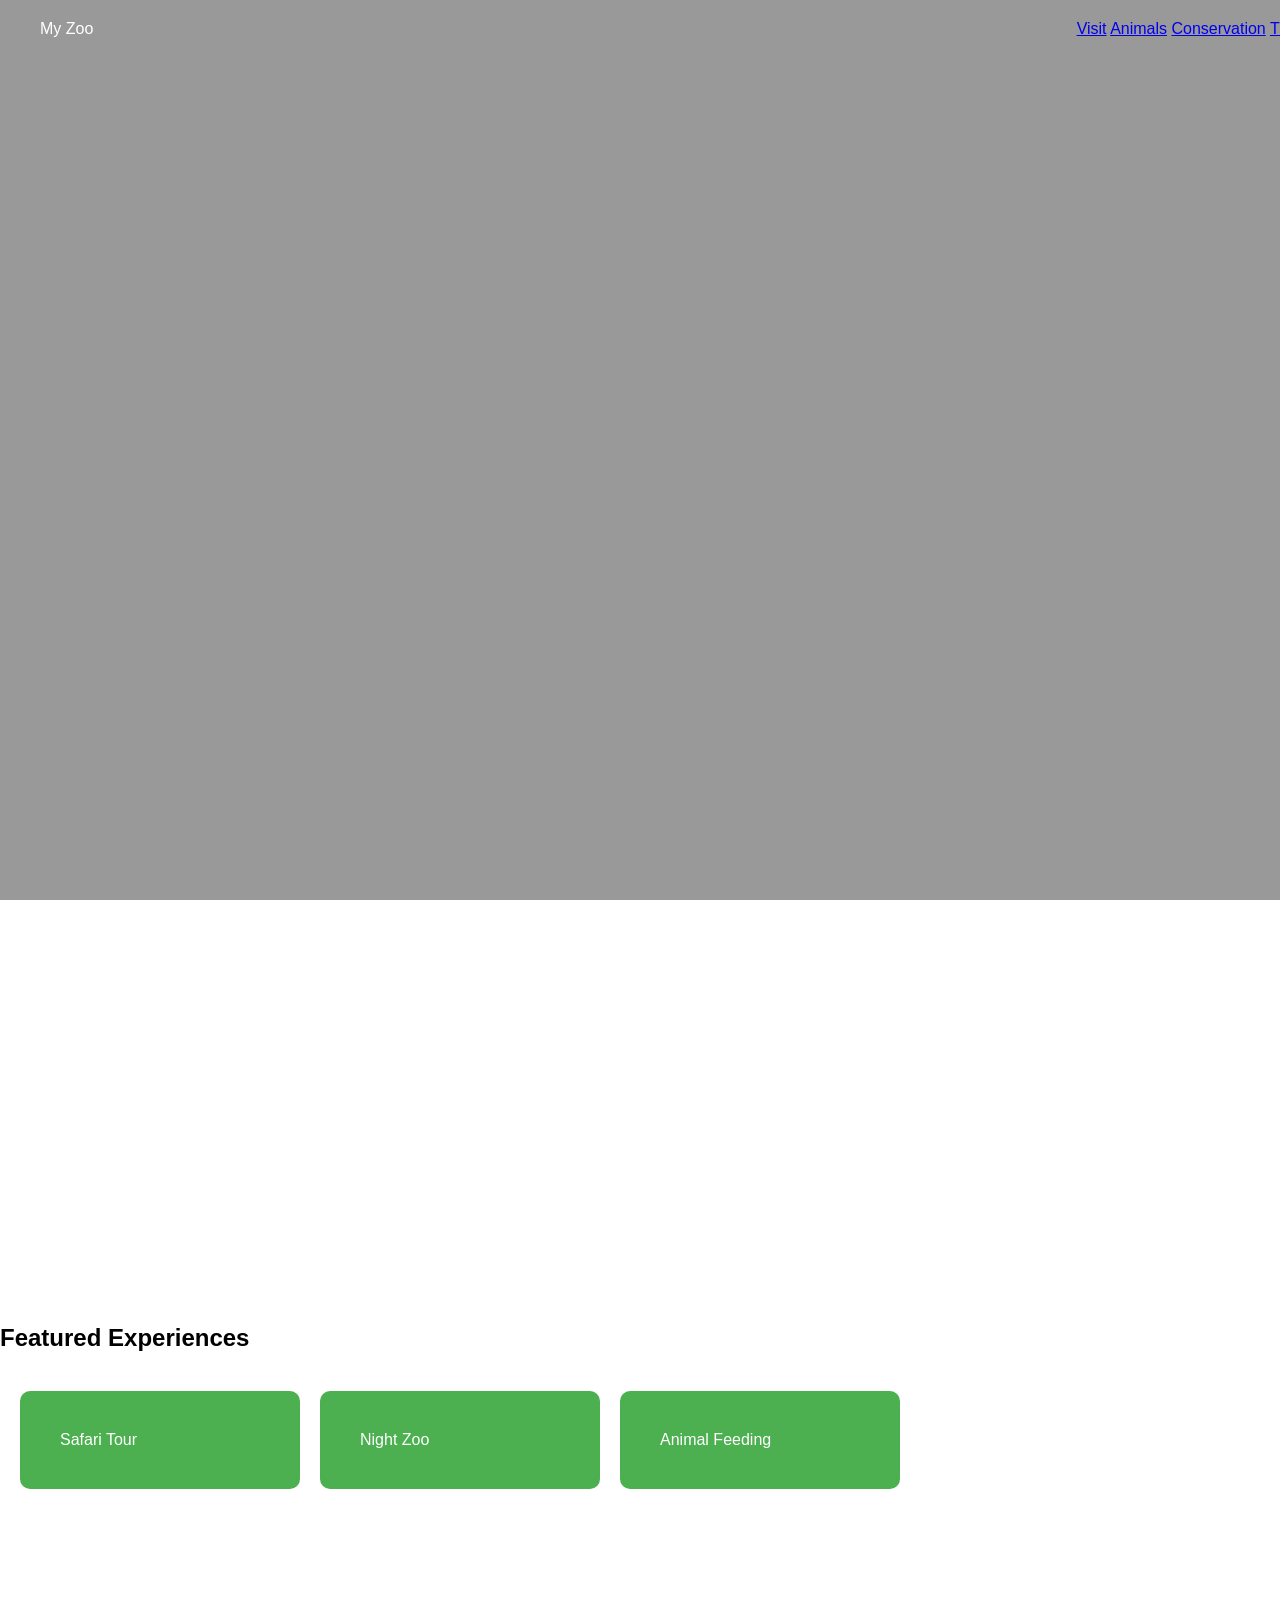
==== index.html @ 7544a5c6 "made page" ====
<!DOCTYPE html>
<html lang="en">
<head>
  <meta charset="UTF-8">
  <title>Zoo Style Advanced</title>
  <link rel="stylesheet" href="styles.css">
</head>
<body>

<header class="navbar" id="navbar">
  <div class="logo">My Zoo</div>
  <nav>
    <a href="#">Visit</a>
    <a href="#">Animals</a>
    <a href="#">Conservation</a>
    <a href="#">Tickets</a>
  </nav>
</header>

<!-- HERO WITH VIDEO -->
<section class="hero">
  <video autoplay muted loop playsinline class="hero-video">
    <source src="https://www.w3schools.com/howto/rain.mp4" type="video/mp4">
  </video>

  <div class="hero-overlay"></div>

  <div class="hero-content">
    <h1>Experience Wildlife</h1>
    <p>Adventure starts here</p>
    <button>Get Tickets</button>
  </div>
</section>

<!-- FEATURE SECTION -->
<section class="features">
  <div class="feature fade-in">
    <img src="https://source.unsplash.com/500x400/?elephant">
    <div>
      <h2>Wild Encounters</h2>
      <p>Get closer than ever to amazing animals.</p>
    </div>
  </div>

  <div class="feature fade-in">
    <img src="https://source.unsplash.com/500x400/?giraffe">
    <div>
      <h2>Plan Your Visit</h2>
      <p>Everything you need for a perfect day.</p>
    </div>
  </div>
</section>

<!-- SLIDER -->
<section class="slider">
  <h2>Featured Experiences</h2>
  <div class="slider-container">
    <div class="slide">Safari Tour</div>
    <div class="slide">Night Zoo</div>
    <div class="slide">Animal Feeding</div>
  </div>
</section>

<!-- CARDS -->
<section class="cards">
  <div class="card fade-in">
    <img src="https://source.unsplash.com/400x300/?lion">
    <h3>Lions</h3>
  </div>
  <div class="card fade-in">
    <img src="https://source.unsplash.com/400x300/?tiger">
    <h3>Tigers</h3>
  </div>
  <div class="card fade-in">
    <img src="https://source.unsplash.com/400x300/?panda">
    <h3>Pandas</h3>
  </div>
</section>

<script src="https://cdnjs.cloudflare.com/ajax/libs/gsap/3.12.2/gsap.min.js"></script>
<script src="https://cdnjs.cloudflare.com/ajax/libs/gsap/3.12.2/ScrollTrigger.min.js"></script>

<script src="script.js"></script>
</body>
</html>
---- styles.css ----
body {
  margin: 0;
  font-family: sans-serif;
}

/* NAVBAR */
.navbar {
  position: fixed;
  width: 100%;
  padding: 20px 40px;
  display: flex;
  justify-content: space-between;
  color: white;
  transition: 0.3s;
  z-index: 1000;
}

.navbar.scrolled {
  background: white;
  color: black;
}

/* HERO */
.hero {
  height: 100vh;
  position: relative;
  overflow: hidden;
}

.hero-video {
  width: 100%;
  height: 100%;
  object-fit: cover;
}

.hero-overlay {
  position: absolute;
  inset: 0;
  background: rgba(0,0,0,0.4);
}

.hero-content {
  position: absolute;
  top: 50%;
  left: 50%;
  transform: translate(-50%, -50%);
  color: white;
  text-align: center;
}

/* FEATURES */
.features {
  padding: 60px 20px;
}

.feature {
  display: flex;
  gap: 20px;
  margin-bottom: 40px;
}

/* SLIDER */
.slider-container {
  display: flex;
  overflow-x: auto;
  gap: 20px;
  padding: 20px;
}

.slide {
  min-width: 200px;
  background: #4CAF50;
  color: white;
  padding: 40px;
  border-radius: 10px;
}

/* CARDS */
.cards {
  display: flex;
  justify-content: center;
  gap: 20px;
  padding: 40px;
}

.card {
  width: 250px;
  overflow: hidden;
  border-radius: 10px;
  transition: transform 0.3s;
}

.card:hover {
  transform: scale(1.05);
}

/* ANIMATION */
.fade-in {
  opacity: 0;
  transform: translateY(30px);
  transition: 1s;
}

.fade-in.visible {
  opacity: 1;
  transform: translateY(0);
}

.hero-content h1,
.hero-content p,
.hero-content button {
  opacity: 0;
}

.feature,
.card,
.slide {
  will-change: transform, opacity;
}
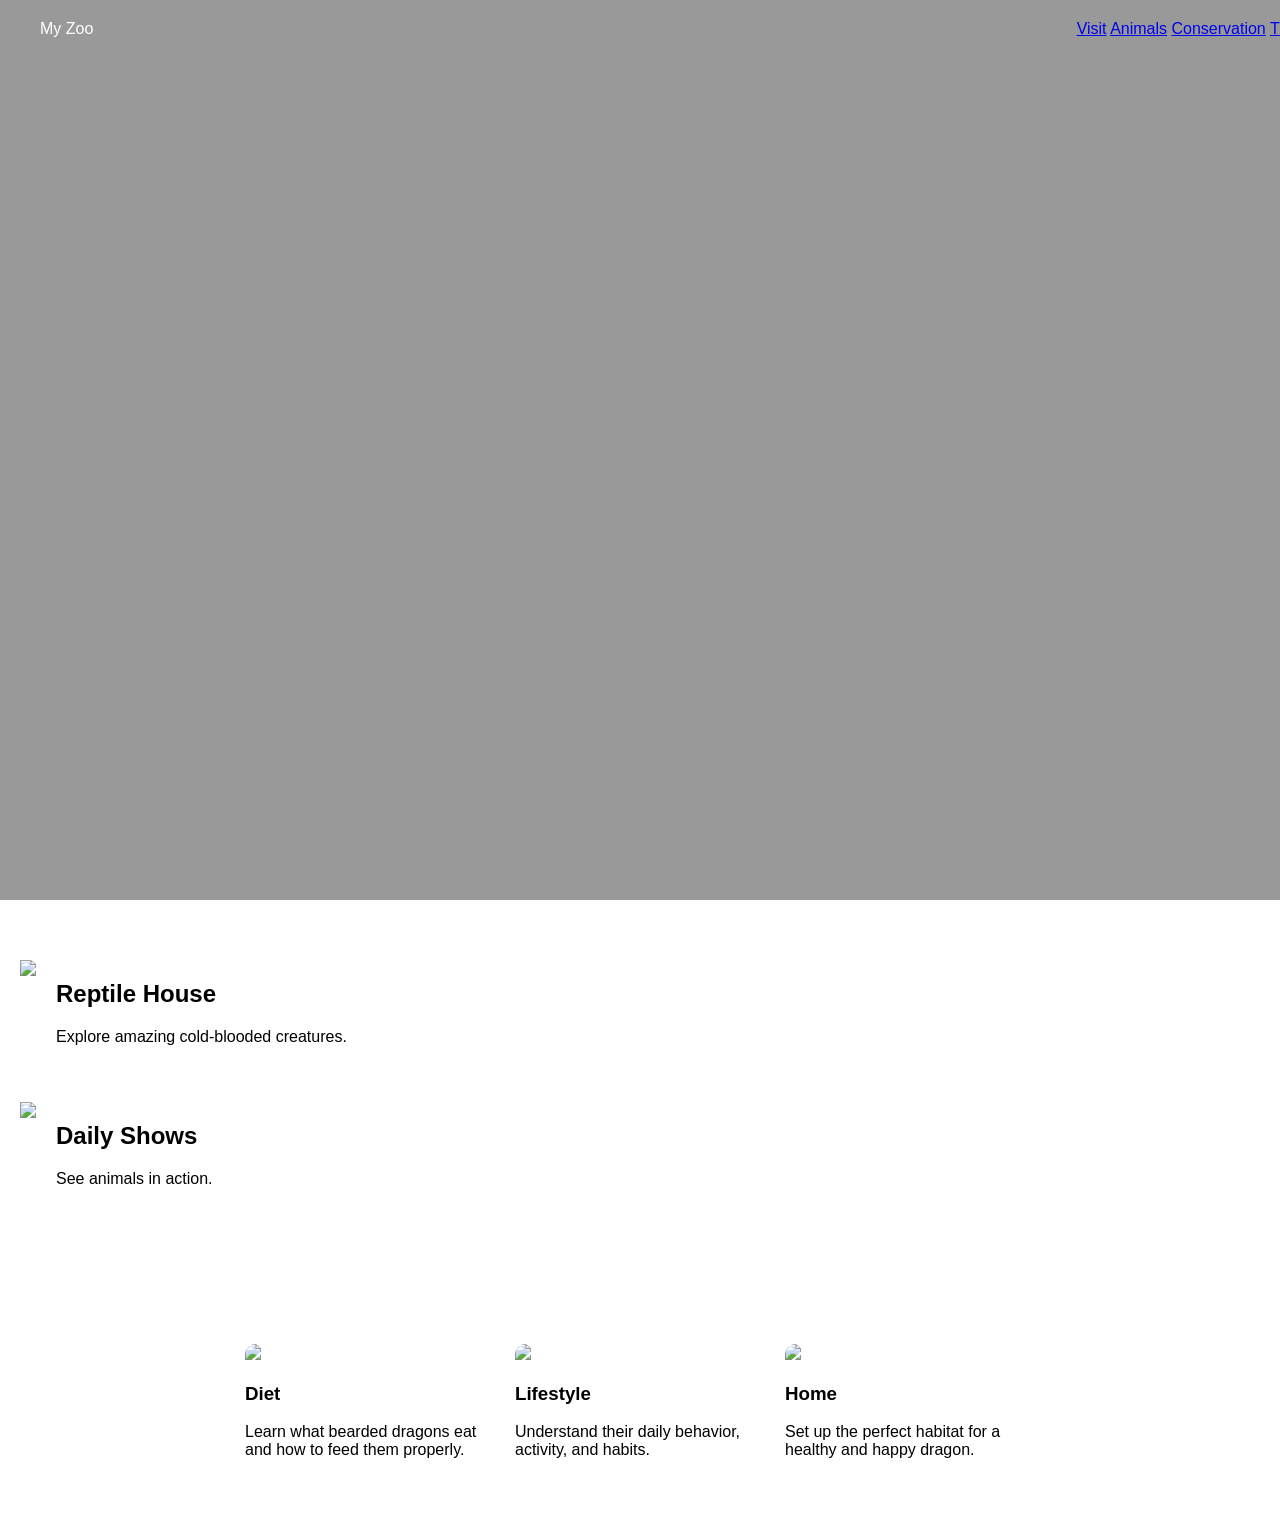
==== commit 0a12da59: "changed video on site" ====
--- a/index.html
+++ b/index.html
@@ -2,11 +2,12 @@
 <html lang="en">
 <head>
   <meta charset="UTF-8">
-  <title>Zoo Style Advanced</title>
+  <title>Zoo Style</title>
   <link rel="stylesheet" href="styles.css">
 </head>
 <body>
 
+<!-- NAVBAR -->
 <header class="navbar" id="navbar">
   <div class="logo">My Zoo</div>
   <nav>
@@ -17,69 +18,68 @@
   </nav>
 </header>
 
-<!-- HERO WITH VIDEO -->
+<!-- HERO WITH BEARDED DRAGON VIDEO -->
 <section class="hero">
   <video autoplay muted loop playsinline class="hero-video">
-    <source src="https://www.w3schools.com/howto/rain.mp4" type="video/mp4">
+    <!-- 👉 PUT YOUR VIDEO FILE HERE -->
+    <source src="videos/bearded-dragon.mp4" type="video/mp4">
   </video>
 
   <div class="hero-overlay"></div>
 
   <div class="hero-content">
-    <h1>Experience Wildlife</h1>
-    <p>Adventure starts here</p>
-    <button>Get Tickets</button>
+    <h1>Meet the Bearded Dragon</h1>
+    <p>Discover the wild up close</p>
+    <button>Plan Your Visit</button>
   </div>
 </section>
 
-<!-- FEATURE SECTION -->
+<!-- FEATURES -->
 <section class="features">
-  <div class="feature fade-in">
-    <img src="https://source.unsplash.com/500x400/?elephant">
+  <div class="feature">
+    <img src="https://source.unsplash.com/500x400/?reptile">
     <div>
-      <h2>Wild Encounters</h2>
-      <p>Get closer than ever to amazing animals.</p>
+      <h2>Reptile House</h2>
+      <p>Explore amazing cold-blooded creatures.</p>
     </div>
   </div>
 
-  <div class="feature fade-in">
-    <img src="https://source.unsplash.com/500x400/?giraffe">
+  <div class="feature">
+    <img src="https://source.unsplash.com/500x400/?lizard">
     <div>
-      <h2>Plan Your Visit</h2>
-      <p>Everything you need for a perfect day.</p>
+      <h2>Daily Shows</h2>
+      <p>See animals in action.</p>
     </div>
-  </div>
-</section>
-
-<!-- SLIDER -->
-<section class="slider">
-  <h2>Featured Experiences</h2>
-  <div class="slider-container">
-    <div class="slide">Safari Tour</div>
-    <div class="slide">Night Zoo</div>
-    <div class="slide">Animal Feeding</div>
   </div>
 </section>
 
 <!-- CARDS -->
 <section class="cards">
-  <div class="card fade-in">
-    <img src="https://source.unsplash.com/400x300/?lion">
-    <h3>Lions</h3>
+  <div class="card">
+    <img src="https://source.unsplash.com/400x300/?insects">
+    <h3>Diet</h3>
+    <p>Learn what bearded dragons eat and how to feed them properly.</p>
   </div>
-  <div class="card fade-in">
-    <img src="https://source.unsplash.com/400x300/?tiger">
-    <h3>Tigers</h3>
+
+  <div class="card">
+    <img src="https://source.unsplash.com/400x300/?desert,lizard">
+    <h3>Lifestyle</h3>
+    <p>Understand their daily behavior, activity, and habits.</p>
   </div>
-  <div class="card fade-in">
-    <img src="https://source.unsplash.com/400x300/?panda">
-    <h3>Pandas</h3>
+
+  <div class="card">
+    <img src="https://source.unsplash.com/400x300/?terrarium">
+    <h3>Home</h3>
+    <p>Set up the perfect habitat for a healthy and happy dragon.</p>
   </div>
 </section>
 
+<!-- GSAP (REQUIRED) -->
 <script src="https://cdnjs.cloudflare.com/ajax/libs/gsap/3.12.2/gsap.min.js"></script>
 <script src="https://cdnjs.cloudflare.com/ajax/libs/gsap/3.12.2/ScrollTrigger.min.js"></script>
 
+<!-- YOUR SCRIPT -->
 <script src="script.js"></script>
+
 </body>
 </html>
--- a/styles.css
+++ b/styles.css
@@ -1,6 +1,6 @@
 body {
   margin: 0;
-  font-family: sans-serif;
+  font-family: Arial, sans-serif;
 }
 
 /* NAVBAR */
@@ -31,6 +31,7 @@
   width: 100%;
   height: 100%;
   object-fit: cover;
+  filter: brightness(0.7) contrast(1.1);
 }
 
 .hero-overlay {
@@ -48,6 +49,12 @@
   text-align: center;
 }
 
+.hero-content h1,
+.hero-content p,
+.hero-content button {
+  opacity: 0;
+}
+
 /* FEATURES */
 .features {
   padding: 60px 20px;
@@ -57,22 +64,6 @@
   display: flex;
   gap: 20px;
   margin-bottom: 40px;
-}
-
-/* SLIDER */
-.slider-container {
-  display: flex;
-  overflow-x: auto;
-  gap: 20px;
-  padding: 20px;
-}
-
-.slide {
-  min-width: 200px;
-  background: #4CAF50;
-  color: white;
-  padding: 40px;
-  border-radius: 10px;
 }
 
 /* CARDS */
@@ -94,26 +85,8 @@
   transform: scale(1.05);
 }
 
-/* ANIMATION */
-.fade-in {
-  opacity: 0;
-  transform: translateY(30px);
-  transition: 1s;
-}
-
-.fade-in.visible {
-  opacity: 1;
-  transform: translateY(0);
-}
-
-.hero-content h1,
-.hero-content p,
-.hero-content button {
-  opacity: 0;
-}
-
+/* PERFORMANCE */
 .feature,
-.card,
-.slide {
+.card {
   will-change: transform, opacity;
 }
